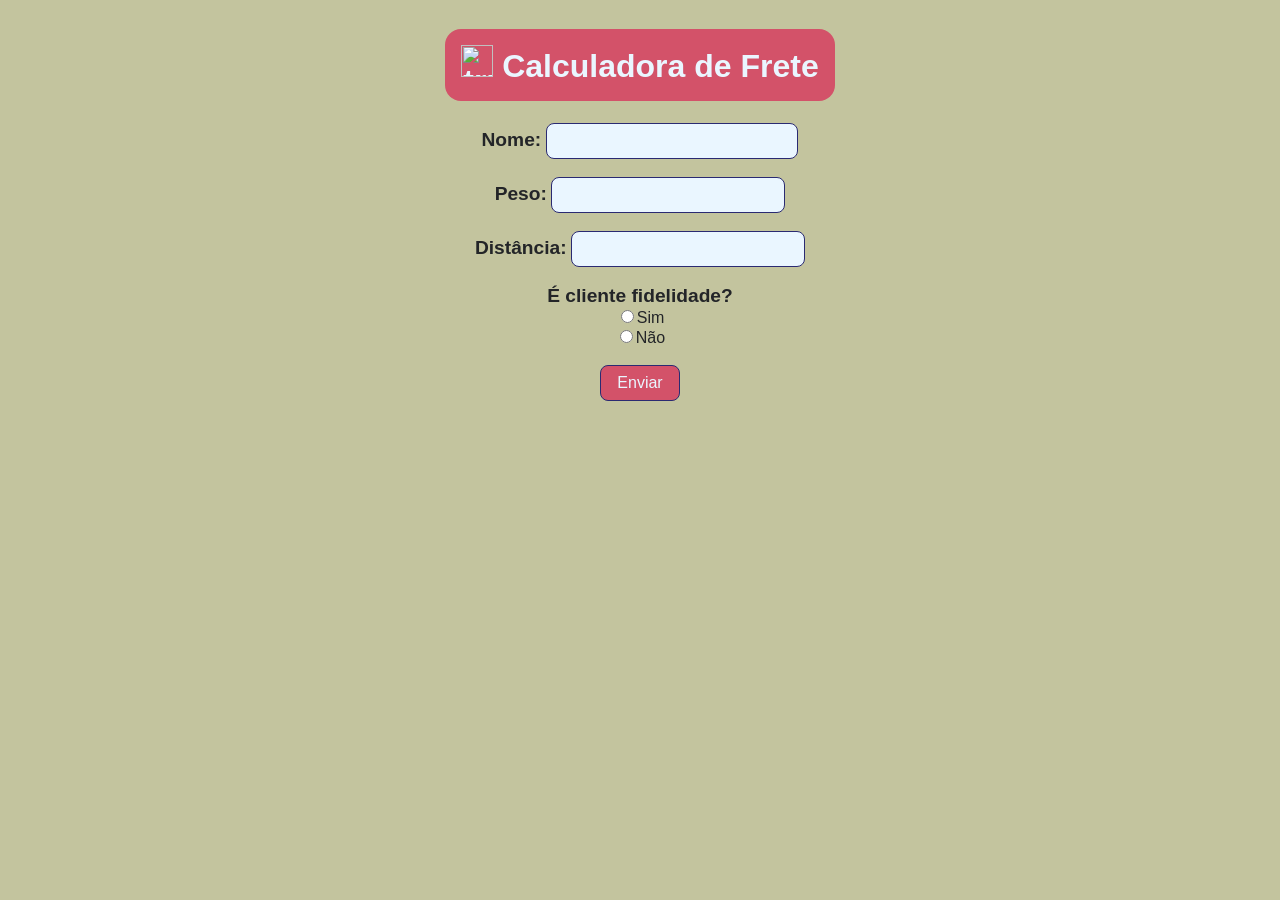
==== index.html @ 227fd092 "Add files via upload" ====
<html>

<head>
	<meta charset="utf-8" />
	<title>Calculadora de Frete</title>
	<link rel="shortcut icon" href="https://img.icons8.com/papercut/60/truck.png" type="image/x-icon">
	<link rel="stylesheet" href="styles/style.css">
	<meta name="viewport" content="width=device-width, initial-scale=1.0">
</head>

<body>
	<header>
		<h1>
			<img width="32" height="32" src="https://img.icons8.com/papercut/60/truck.png" alt="truck" />
			<strong>Calculadora de Frete</strong>
		</h1>
	</header>
	<main>
		<form name="formulario" onsubmit="calcularFrete(event)">
			<span>Nome:</span> <input type="text" name="nome" class="nome" /><br /><br />

			<span>Peso:</span> <input type="number" name="kg" /><br /><br />

			<span>Distância:</span> <input type="number" name="km" /><br /><br />

			<span>É cliente fidelidade?</span> <br />
			<input type="radio" name="fidelidade" value="Sim" />Sim<br />
			<input type="radio" name="fidelidade" value="Não" />Não<br /><br />

			<input class="btn" type="submit" value="Enviar" />

		</form>
	</main>
	<script>
		function calcularFrete(event) {
			event.preventDefault();

			// pegar valores do formulário
			let nome = document.forms["formulario"]["nome"].value;
			let kg = document.forms["formulario"]["kg"].value;
			let km = document.forms["formulario"]["km"].value;
			let fidelidade = document.forms["formulario"]["fidelidade"].value;

			// validar se existem campos vazios
			if (nome === "" || kg === "" || km === "" || fidelidade === "") {
				alert("Preencha todos os campos!");
				return false;
			}

			// enviar dados para frete.html
			let url = `frete.html?nome=${encodeURIComponent(nome)}&peso=${encodeURIComponent(kg)}&distancia=${encodeURIComponent(km)}&fidelidade=${encodeURIComponent(fidelidade)}`;
			window.location.href = url;

		}
	</script>

</body>

</html>
---- styles/style.css ----
:root {
    --cor-fundo: #c3c49e;
    --fundo-titulo: #D35269;
    --cor-primaria: #EAF6FF;
    --cor-secundaria: #232528;
    --cor-borda: #2A2A72;
    --cor-btn: #D35269;
    --btn-hover: #759FBC;
}


body {
    background-color: var(--cor-fundo);
    font-family: 'Gill Sans', 'Gill Sans MT', sans-serif;
    color: var(--cor-secundaria);
    text-align: center;
}


header {
    display: flex;
    justify-content: center;
    align-items: center;
}

h1 {
    color: var(--cor-primaria);
    background-color: var(--fundo-titulo);
    padding: 0.5em;
    border-radius: 0.5em;
}

span {
    font-size: 1.2em;
    font-weight: bold;
}

form input {
    padding: 0.5em 1em;
    border-radius: 8px;
    border: 1px solid var(--cor-borda);
    background-color: var(--cor-primaria);
    color: var(--cor-secundaria);
    font-size: 1em;
    transition: all 0.3s ease;
    outline: none;
}

.nome {
    width: 20%;
}

.btn {
    background-color: var(--cor-btn);
    color: var(--cor-primaria);
}

.btn:hover {
    background-color: var(--btn-hover);
    color: var(--cor-borda);
}
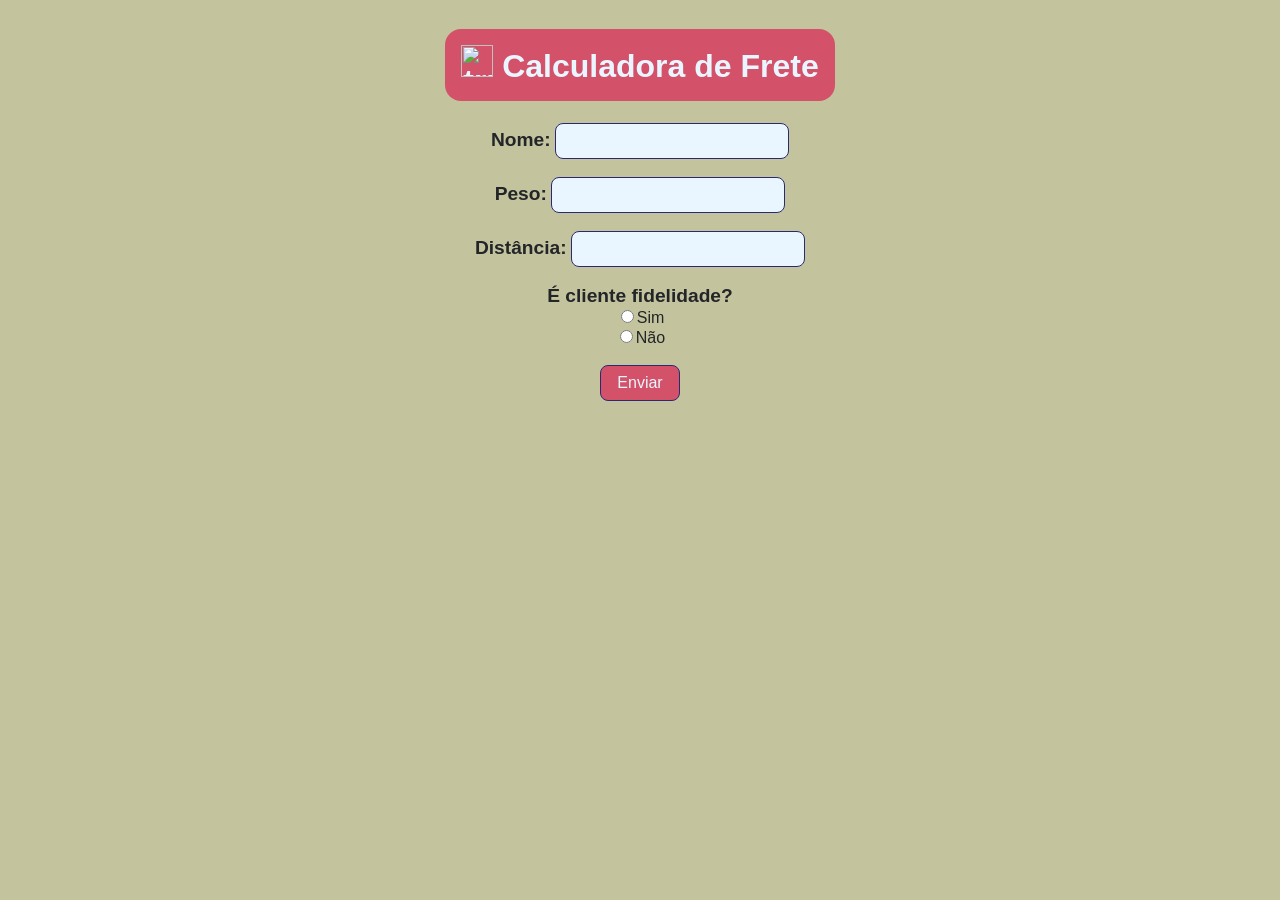
==== commit 18c13811: "Fix HTML structure and formatting issues" ====
--- a/index.html
+++ b/index.html
@@ -17,7 +17,7 @@
 	</header>
 	<main>
 		<form name="formulario" onsubmit="calcularFrete(event)">
-			<span>Nome:</span> <input type="text" name="nome" class="nome" /><br /><br />
+			<span>Nome:</span> <input type="text" name="nome" /><br /><br />
 
 			<span>Peso:</span> <input type="number" name="kg" /><br /><br />
 
@@ -56,4 +56,5 @@
 
 </body>
 
-</html>+
+</html>
